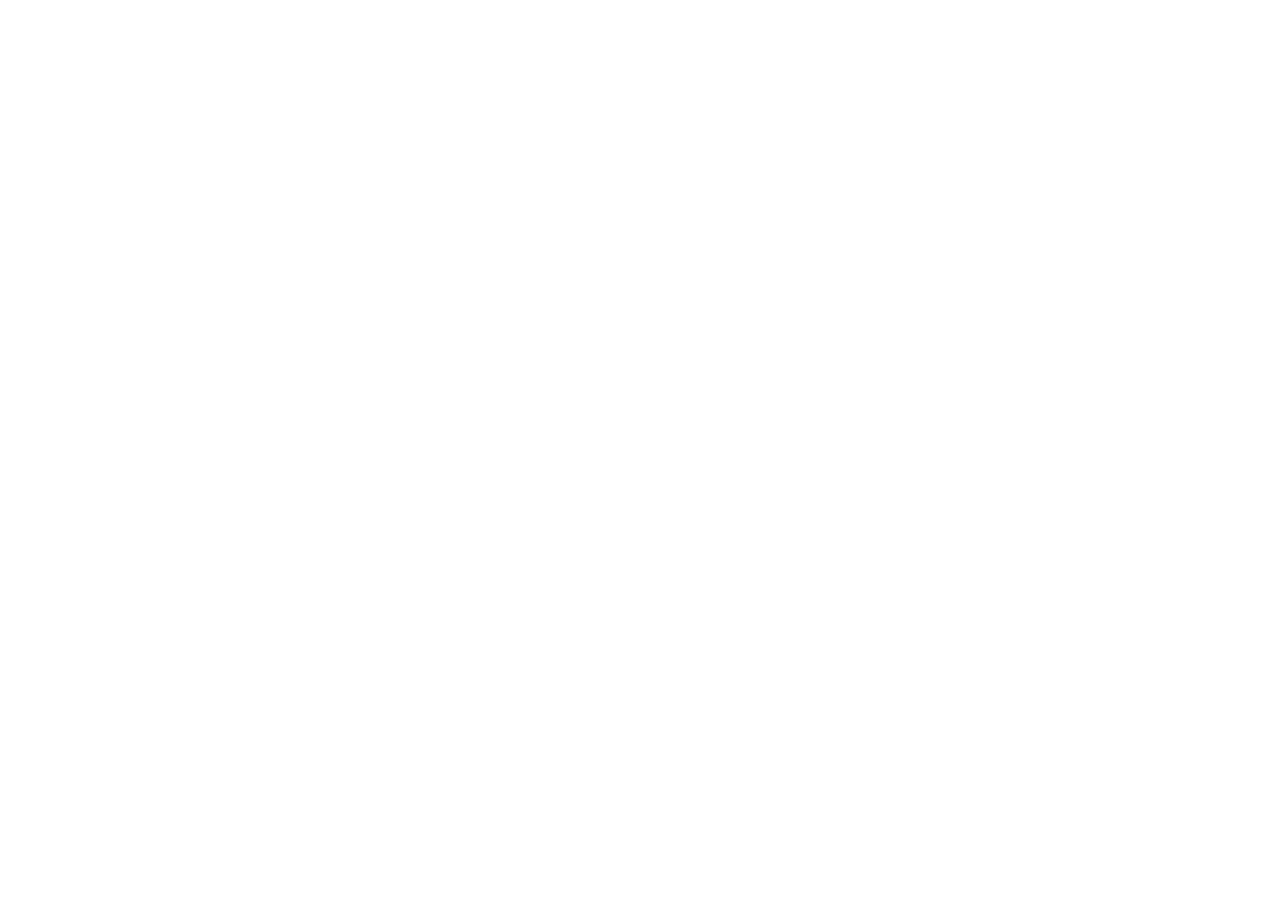
==== creating-game.html @ d7f1ff27 "guidebook / credits listeners" ====
<!DOCTYPE html>
<html lang="en">
<head>
    <meta charset="UTF-8">
    <meta http-equiv="X-UA-Compatible" content="IE=edge">
    <meta name="viewport" content="width=device-width, initial-scale=1.0">
    <title>Document</title>
</head>
<body>
    
</body>
</html>
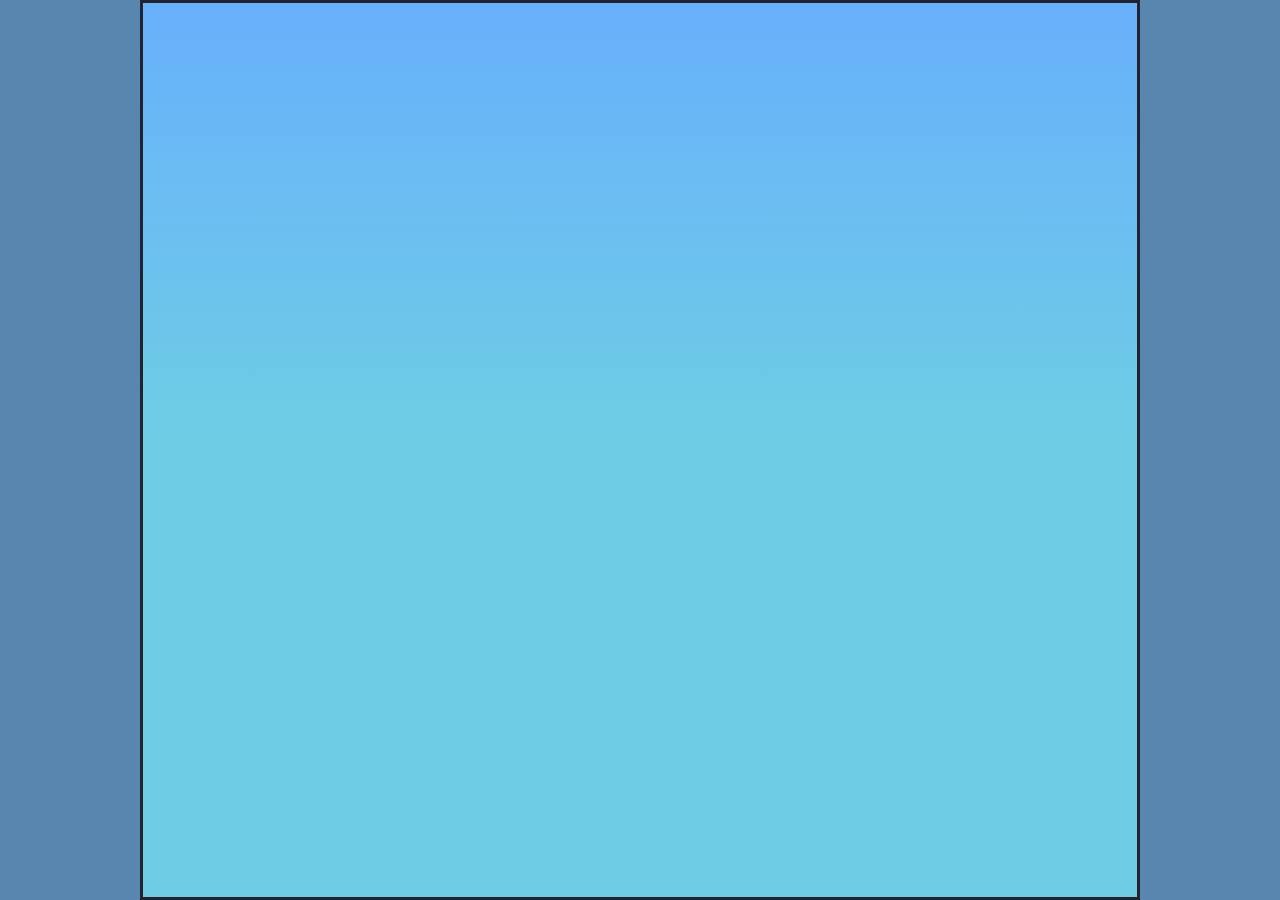
==== commit c2d5e467: "new game -> create game & html" ====
--- a/creating-game.html
+++ b/creating-game.html
@@ -4,9 +4,14 @@
     <meta charset="UTF-8">
     <meta http-equiv="X-UA-Compatible" content="IE=edge">
     <meta name="viewport" content="width=device-width, initial-scale=1.0">
-    <title>Document</title>
+    <link rel="stylesheet" href="./style.css">
+    <!-- <link rel="stylesheet" href="./style-index.css"> -->
+    <link rel="preconnect" href="https://fonts.googleapis.com">
+    <link rel="preconnect" href="https://fonts.gstatic.com" crossorigin>
+    <link href="https://fonts.googleapis.com/css2?family=Chakra+Petch:ital,wght@0,300;0,500;0,700;1,300;1,700&display=swap" rel="stylesheet">
+    <title>Create game</title>
 </head>
 <body>
-    
+    <section id="create" class="game"></section>
 </body>
 </html>--- a/style.css
+++ b/style.css
@@ -0,0 +1,1554 @@
+:root {
+    --light: rgb(209, 238, 252);
+    --black: rgb(4,4,4);
+    --blackTR: rgba(4, 4, 4, 0.644);
+    --fireengine: rgb(226, 60, 71);
+    --alert: rgb(27, 27, 27);
+    --fireengineTR: rgba(226, 60, 71, 0.800);
+    --steelblue: rgb(63, 136, 197);
+    --selectiveyellow: rgb(255, 186, 8);
+    --selectiveyellowTR: rgba(255, 185, 8, 0.800);
+    --prusianblue: rgb(28, 49, 68);
+    --prusianbluelight: rgb(34, 59, 82);
+    --slategray: rgb(113, 131, 152);
+    --spacecadet: rgb(45, 48, 71);
+    --body: rgb(88, 134, 175)
+}
+
+
+
+*{
+    padding: 0;
+    margin: 0;
+    box-sizing: border-box;
+}
+
+body {
+    font-family: 'Chakra Petch', sans-serif;
+    display: flex;
+    align-items: center;
+    justify-content: center;
+    height: 100vh;
+    width: 100vw;
+    background: var(--body);
+    overflow: hidden;
+    user-select: none;
+}
+
+.game {
+    display: flex;
+    flex-direction: column;
+    align-content: center;
+    justify-content: flex-end;
+    flex-wrap: nowrap;
+    width: 100%;
+    height: 100%;
+    max-width: 1000px;
+    /* min-height: 550px; */
+    max-height: 1000px;
+    background: rgb(104, 176, 252);
+    background: linear-gradient(180deg, rgba(104, 176, 252) 0%, rgba(110,205,229,1) 48%);
+    border: 3px solid #22232e;
+    overflow: hidden;
+    z-index: 1;
+}
+
+#carBoard {
+    display: flex;
+    flex-direction: column;
+    justify-content: flex-end;
+    width: 100%;
+    height: 30%;
+    min-height: 250px;
+}
+
+#car {
+    display: flex;
+    flex-direction: column;
+    align-items: center;
+    justify-content: center;
+    width: 100%;
+    overflow: hidden;
+}
+
+#cardsBoard {
+    position: relative;
+    display: flex;
+    flex-direction: column;
+    justify-content: space-around;
+    width: 100%;
+    align-items: center;
+    height: 70%;
+    background: var(--spacecadet);
+    padding: 5px;
+    padding-top: 0px;
+}
+
+
+/* ------------------------------------ CAR-BACKGROUND ----------------------------------- */
+#background-container {
+    /* display: flex;
+    align-items: center;
+    justify-content: center; */
+    width: 100%;
+    /* height: 100%; */
+    height: 250px;
+    position: relative;
+}
+
+#carBackground{
+    display: flex;
+    justify-content: center;
+    width: 100%;
+    max-height: 250px;
+    position: absolute;
+}
+.clouds {
+    position: absolute;
+    right: -250px; 
+    border-radius: 50% 40%;
+    background: #bef1fa;
+    opacity: .3;
+}
+.clouds::before {
+    content: '';
+    position: absolute;
+    top: 5px;
+    left: -5px;
+    width: 70px;
+    height: 14px;
+    border-radius: 50%;
+    background-color: #f1fcfe;
+}
+.clouds::after {
+    content: '';
+    position: absolute;
+    top: -3px;
+    left: 30px;
+    width: 70px;
+    height: 9px;
+    border-radius: 50%;
+    background: #d4f5fb;
+}
+#cloud1{
+    top: 40px;
+    width: 150px;
+    height: 20px;
+    animation: wind 58s linear infinite;
+    animation-delay: 5s;
+}
+#cloud2{
+    top: 30px;
+    width: 170px;
+    height: 15px;
+    animation: wind 113s linear infinite;
+    animation-delay: 4s;
+}
+#cloud3{
+    top: 60px;
+    width: 90px;
+    height: 10px;
+    animation: wind 159s linear infinite;
+    opacity: .5;
+}
+
+#fans {
+    width: 1000px;
+    position: absolute;
+    top: 92px;
+    right: -1000px;
+    background: url('./fans.webp') repeat-x;
+    height: 148px;
+    border-bottom: 50px solid #565;
+    animation: horizon 20s infinite linear;
+    z-index: -1;
+}
+
+#kerbs {
+    position: absolute;
+    top: 185px;
+    width: 1600px;
+    height: 1600px;
+    border-top: 10px dashed #f00;
+    border-radius: 50%;
+    animation: kerbs 20s infinite linear;
+}
+
+#track {
+    position: absolute;
+    top: 185px;
+    width: 1600px;
+    height: 1600px;
+    border-radius: 50%;
+    background: var(--spacecadet);
+    border-top: 10px solid #fff;
+    animation: kerbs 20s infinite linear;
+}
+
+/* ----------------------------------- CAR-CLICKER ----------------------------------- */
+#clicker {
+    display: flex;
+    justify-content: center;
+    align-items: flex-end;
+    padding-top: 162px;
+    cursor: pointer;
+}
+.counter {
+    display: flex;
+}
+
+#carBodyRear {
+    position: relative;
+    display: inline-block;
+    background: #0D1B55;
+    width: 100px;
+    height: 40px;
+    border-radius: 120% 5% 0% 30%;
+    border-bottom: 2px solid #111;
+}
+
+#carBodyRear::before {
+    content: '';
+    position: absolute; 
+    top: 0px;
+    left: 55px;
+    height: 5px;
+    width: 60px;
+    border-radius: 40% 0% 40% 0%;
+    background: #000;
+    z-index: 1;
+}
+
+#carBodyRear::after {
+    content: '';
+    position: absolute;
+    left: 99px;
+    top: -19px;
+    width: 0;
+    height: 0;
+    border-style: solid;
+    border-width: 20px 0 0 15px;
+    border-color: transparent transparent transparent #007bff;
+}
+
+#carBodyFront {
+    display: inline-block;
+    background: #0D1B55;
+    position: relative;
+    width: 100px;
+    height: 40px;
+    border-radius: 0% 40% 40% 0%;
+    border-bottom: 2px solid #111;
+}
+
+#carBodyFront::before {
+    content: '';
+    position: absolute;
+    top: 10px;
+    left: 25px;
+    height: 20px;
+    width: 3px;
+    background: #000;
+    rotate: 20deg;
+    border-radius: 160%;
+}
+
+#carBodyFront::after {
+    content: '';
+    position: absolute;
+    top: 10px;
+    left: 30px;
+    height: 20px;
+    width: 3px;
+    background: #000;
+    rotate: 20deg;
+    border-radius: 160%;
+}
+
+.tyres {
+    position: absolute;
+    top: 12px;
+    left: 20px;
+    width: 42px;
+    height: 42px;   
+    border: 6px solid #111;
+    border-radius: 50%;
+}
+
+.tyres::before {
+    content: '';
+    position: absolute;
+    top: 10px;
+    left: 10px;
+    z-index: 1;
+    width: 10px;
+    height: 10px;
+    border-radius: 50%;
+    background-color: #777;
+    opacity: 1;
+}
+.tyres::after {
+    content: '';
+    position: absolute;
+    top: 12px;
+    left: 12px;
+    z-index: 1;
+    width: 6px;
+    height: 6px;
+    border-radius: 50%;
+    background-color: #666;
+    opacity: 1;
+}
+
+#carBodyFront .tyres {
+    left: 45px;
+}
+
+.rims {
+    position: absolute;
+    top: 16px;
+    left: 38px;
+    width: 6px;
+    height: 34px;   
+    background: #777;
+    border: 2px solid #333;
+    border-radius: 10%;
+    animation: wheels 1s infinite linear;
+    opacity: .8;
+}
+
+#carBodyFront .rims {
+    left: 63px;
+}
+
+.rims::before {
+    content: '';
+    position: absolute;
+    left: -2px;
+    top: -2px;
+    box-sizing: border-box;
+    width: 6px;
+    height: 34px;   
+    background: #777;
+    border: 2px solid #222;
+    border-radius: 10%;
+    rotate: 60deg;
+}
+.rims::after {
+    content: '';
+    position: absolute;
+    left: -2px;
+    top: -2px;
+    box-sizing: border-box;
+    width: 6px;
+    height: 34px;   
+    background: #777;
+    border: 2px solid #222;
+    border-radius: 10%;
+    rotate: 120deg;
+}
+
+
+#door {
+    position: absolute;
+    z-index: 1;
+    top: 3px;
+    left: 108px;
+    width: 1px;
+    height: 30px;
+    rotate: 20deg;
+    background-color: #999;
+}
+
+#door::before {
+    opacity: 1;
+    content: '69';
+    position: absolute;
+    font-size: .9rem;
+    font-weight: 700;
+    font-style: normal;
+    left: -35px;
+    top: 15px;
+    height: 20px;
+    width: 20px;
+    border: solid 3px #000;
+    border-radius: 50%;
+    text-align: center;
+    background-color: #fff;
+}
+
+#driverBody {
+    position: absolute;
+    top: -6px;
+    left: 65px;
+    width: 40px;
+    height: 10px;
+    border-radius: 25% 99% 90% 0%;
+    background: #aa3434;
+}
+/* helmet */
+#driverBody::before {
+    content:'';
+    position: absolute;
+    top: -16px;
+    left: -4px;
+    width: 17px;
+    height: 17px;
+    border-radius: 50% 50% 20% 50%;
+    background: #244;
+}
+#driverBody::after {
+    content:'';
+    position: absolute;
+    top: -10px;
+    left: 4px;
+    width: 9px;
+    height: 3px;
+    border-radius: 0% 40% 45% 0%;
+    background: #ccc;
+}
+
+@keyframes wheels {
+    from {
+        transform: rotate(0turn);
+    }
+    
+    to {
+        transform: rotate(1turn);
+    }
+}
+
+@keyframes kerbs {
+    from {
+        transform: rotate(0turn);
+    }
+    
+    to {
+        transform: rotate(-1turn);
+    }
+}
+
+@keyframes wind {
+    from {
+        transform: translateX(500px);
+    }
+    
+    to {
+        transform: translateX(-1800px);
+    }
+}
+
+@keyframes horizon {
+    from {
+        transform: translateX(650px);
+    }
+    
+    to {
+        transform: translateX(-2000px);
+    }
+}
+
+
+
+
+/* ----------------------------------- COUNTERS ----------------------------------- */
+
+#counters {
+    display: flex;
+    justify-content: space-around;
+    width: 100%;
+    background: var(--spacecadet);
+    padding: 2px 10px 0px 10px;
+}
+
+.counter {
+    align-items: center;
+    justify-content: center;
+    width: 49%;
+    height: 30px;
+    color: var(--spacecadet);
+    font-weight: 700;
+    background: var(--steelblue);
+    border: 3px solid var(--prusianblue);
+    border-bottom: 5px double var(--prusianblue);
+}
+
+.not-enaugh {
+    animation: notenaugh .6s;
+}
+
+@keyframes notenaugh {
+    0%{
+        background: var(--fireengine);
+        transform: translateY(3px) 
+    }
+    20%{
+        transform: translateY(-3px) 
+    }
+    40%{
+        transform: translateY(3px)        
+    }
+    60%{
+        transform: translateY(-3px)   
+    }
+    80%{
+        transform: translateY(3px)        
+    }
+    100%{
+        transform: translateY(0px)  
+    }
+}
+/* ------------------------------------------------ NAVIGATION --------------------------------------------- */
+
+#navigation {
+    display: flex;
+    flex-wrap: wrap;
+    justify-content: space-evenly;
+    width: 99%;
+    height: fit-content;
+    padding: 4px;
+    padding-top: 2px;
+    font-size: 1rem;
+}
+.navigation {
+    display: flex;
+    align-items: center;
+    justify-content: center;
+    height: 40px;
+    color: #fff;
+    font-weight: 700;
+    cursor: pointer;
+    transition: border-radius 1s;
+    /* transition: border-style 1s; */
+    border: 3px solid var(--prusianblue);
+    border-bottom: 6px double var(--prusianblue);
+}
+
+#home-navigation {
+    background: var(--steelblue);
+    color: var(--prusianblue);
+    border-color: var(--prusianblue);
+    width: 20%;
+}
+
+#bolid-navigation {
+    width: 39%;
+    background: var(--fireengine);
+    color: var(--prusianblue);
+    border-color: var(--prusianblue);
+}
+#garage-navigation {
+    width: 39%;
+    background: var(--selectiveyellow);
+    color: var(--prusianblue);
+    border-color:  var(--prusianblue);
+}
+
+#Driver-option, #Parts-option {
+    background: var(--fireengine);
+    font-weight: 700;
+}
+
+#Facilities-option, #TeamPrincipal-option {
+    background: var(--selectiveyellow);
+    font-weight: 700;
+}
+/* ----------------------------------- CARDS STYLES ----------------------------------- */
+
+@media(min-width: 1200px){
+    .slide {
+      padding: 3rem;
+    }
+  }
+
+.card-options-container {
+    width: 100%;
+    display: flex;
+    justify-content: space-between;
+}
+
+.card-navigation-option {
+    display: flex;
+    justify-content: center;
+    align-items: center;
+    width: 50%;
+    height: 30px;
+    margin: 2px;
+    cursor: pointer;
+    color: var(--prusianblue);
+    border: 3px solid var(--prusianblue);
+    border-bottom: 6px double var(--prusianblue);
+    animation: fadeIn .3s;
+}
+
+
+#selectTabInfo {
+    position: relative;
+    width: 100%;
+    height: 100%;
+    overflow: hidden;
+    animation: fadeIn .3s;
+}
+
+.cards-container {
+    height: 100%;
+    display: inline-flex;
+    scrollbar-width: none;
+    overflow: hidden;
+    scrollbar-width: none;
+    transform: translateX(0);
+    will-change: transform;
+    transition: transform 0.3s ease-out;
+}
+
+.cardElement{
+    height: 100%;
+    width: 100vw;
+    display: flex;
+    align-items: center;
+    justify-content: center;
+    padding: 1rem;
+}
+
+.card {
+    cursor: grab;
+    width: 85%;
+    /* min-height: 230px; */
+    height: 100%;
+    border-radius: 25px 5px;
+    font-size: 1rem;
+    display: block;
+    text-align: center;
+    overflow: hidden;
+    transition: scale .3s;
+  }
+
+  
+.bolid-slider {
+    background: var(--steelblue);
+  }
+.garage-slider {
+    background: var(--steelblue);
+  }
+
+#driver .card {
+    background: var(--steelblue);
+    animation: fadeIn .3s;
+    transition: scale .2s;
+}
+
+#teamPrincipal .card {
+    background: var(--steelblue);
+    animation: fadeIn .3s;
+    transition: scale .2s;
+}
+
+.grabbing {
+    transition: scale .2s;
+    scale: .95;
+}
+.grabbing .character-upgrade {
+    transition: scale 4s;
+    scale: 1;
+}
+
+.grabbing-slider .card{
+    transition: scale .2s;
+    scale: .95;
+}
+
+/* ----------------------------------- CARDS ELEMENTS STYLES ----------------------------------- */
+.card-content {
+    height: 100%;
+    display: flex;
+    flex-direction: column;
+    align-items: center;
+    justify-content: space-between;
+}
+
+.showMeHowToSlide {
+    animation: showMeHowToSlideA 1.5s;
+}
+
+@keyframes showMeHowToSlideA {
+    0% {
+        /* scale: 1; */
+        transform: translateX(0px);
+    }
+    
+    50% {
+        /* scale: .7; */
+        transform: translateX(-1000px);
+    }
+    100% {
+        /* scale: .7; */
+        transform: translateX(0);
+    }
+}
+
+#driver .card, .bolid-element-slider .card {
+    color: var(--spacecadet);
+    border: 4px solid var(--fireengine);
+}
+
+#teamPrincipal .card, .garage-element-slider .card {
+    color: var(--spacecadet);
+    border: 4px solid var(--selectiveyellow);
+}
+
+.bolid-slider .upgrade p, .bolid-slider .card-title p {  
+    width: 90%;
+    color: var(--light);
+    font-weight: 700;
+    background: var(--fireengine);
+}
+
+.garage-slider .upgrade p, .garage-slider .card-title p {  
+    width: 80%;
+    color: var(--spacecadet);
+    font-weight: 700;
+    background: var(--selectiveyellow);
+}
+
+
+.cardMainContent {
+    display: flex;
+    flex-direction: column;
+    align-items: center;
+    justify-content: space-between;
+    width: 96%;
+    height: 60%;
+    padding: .5em;
+    background: var(--steelblue);
+    overflow: hidden;
+    color: var(--light);
+}
+
+.card img {
+    max-width: 230px;
+    max-height: 230px;
+    height: 60%;
+    border: 2px solid var(--light);
+    border-radius: 5px;
+    padding: .5em;
+    pointer-events: none;
+}
+
+.upgrade, .card-title {
+    display: flex;
+    flex-direction: column;
+    justify-content: space-around;
+    width: 100%;
+    height: 20%;
+}
+.upgrade {
+    align-items: flex-end;
+    justify-content: space-between;
+    font-size: 1.2em;
+}
+
+.upgrade h2 {
+    height: 40%;
+    color: var(--spacecadet);
+    font-size: 1.2em;
+    letter-spacing: 0em;
+    transition: background .3s;
+}
+
+.upgrade p {
+    height: 60%;
+    max-height: 25px;
+    margin-top: 1em;
+    border-radius: 0px 0px 0px 15px;
+    border-width: 0px 0px 2px 0px;
+    border-style: solid;
+    border-color: var(--prusianbluelight);
+}
+
+.card-title p {
+    border-radius: 0px 15px 0px 0px;
+    border-width: 2px 0px 0px 0px;
+    border-style: solid;
+    border-color: var(--prusianbluelight);
+}
+
+.sub-lvl-container {
+    min-height: 15px;
+    width: 100%;
+    display: flex;
+    justify-content: space-around;
+    align-items: center;
+}
+
+.sub-lvl {
+    height: 10px;
+    display: flex;
+    justify-content: space-around;
+    width: 10%;
+    border-radius: 10px 10px 10px 10px;
+}
+
+.sub-lvl  {
+    border: solid 2px var(--spacecadet);
+}
+
+#driver .sub-lvl-bck {
+    background: var(--fireengine);
+}
+#teamPrincipal .sub-lvl-bck {
+    background: var(--selectiveyellow);
+}
+
+.description {
+    width: 100%;
+    padding: .5rem 0rem .5rem 0rem;
+    font-size: 0.9em;
+    font-style: italic;
+}
+
+.description p {
+    width: 90%;
+}
+
+.card-content h1 {
+    width: 100%;
+    font-size: 1.6em;
+    border-bottom: 2px solid var(--prusianblue);
+}
+.card-content h2 {
+    width: 100%;
+    font-size: 1.2em;
+    border-top: 2px solid var(--prusianblue);
+    cursor: pointer;
+}
+
+/* unlock cards */
+
+#unlock-driver, #unlock-teamPrincipal {
+    display: flex;
+    flex-direction: column;
+    align-items: center;
+    justify-content: space-evenly;
+    font-size: 2em;
+    font-weight: 700;
+}
+
+#unlock-driver, #unlock-teamPrincipal{
+    cursor: pointer;
+}
+#unlock-driver img, #unlock-teamPrincipal img{
+    border: none;
+}
+
+
+
+/* character cards */
+#teamPrincipal-character-card, #driver-character-card{
+    cursor: default;
+}
+#teamPrincipal-character-card img, #driver-character-card img{
+    padding: 0px;
+    border-radius: 10px;
+    border-color: var(--spacecadet);
+}
+
+#teamPrincipal-character-card .card-title p,
+#driver-character-card .card-title p {
+    width: 100%;
+    font-weight: 700;
+    border-radius: 0px;
+}
+
+#driver-character-card .card-title p {
+    background: var(--fireengine);
+}
+
+#teamPrincipal-character-card .card-title p {
+    background: var(--selectiveyellow);
+}
+
+.character-upgrade {
+    height: 15%;
+    width: 100%;
+    display: flex;
+    align-items: center;
+    justify-content: space-between;
+}
+
+#teamPrincipal-character-card .character-upgrade h1, #driver-character-card .character-upgrade h1{
+    display: flex;
+    align-items: center;
+    justify-content: center;
+    width: 50%;
+    height: 50%;
+    border-radius: 0px 20px 0px 0px;
+    font-size: 1.5em;
+    font-weight: 500;
+    cursor: pointer;
+    border: none;
+    transition: width .3s;
+}
+
+
+#teamPrincipal-character-card .character-upgrade h1 {
+    background: var(--selectiveyellow);
+}
+#driver-character-card .character-upgrade h1{
+    background: var(--fireengine);
+}
+
+#teamPrincipal-character-card .character-upgrade p {
+    width: 39%;
+    font-weight: 700;
+}
+#driver-character-card .character-upgrade p {
+    width: 39%;
+    font-weight: 700;
+}
+
+/* upgrade alert */
+
+.character-upgrade .upgrade-price-alert {
+    animation: upgradePriceAlert .6s, priceAlertCharacter .6s;
+}
+#unlock-driver .upgrade-price-alert, #unlock-teamPrincipal .upgrade-price-alert {
+    animation: upgradePriceAlert .6s, priceAlertCharacter .6s;
+}
+
+
+#garage .upgrade-price-alert {
+    animation: upgradePriceAlert .6s, priceAlertBackgroundGarage .6s;
+}
+
+#bolid .upgrade-price-alert {
+    animation: upgradePriceAlert .6s, priceAlertBackgroundParts .6s;
+}
+
+@keyframes priceAlertCharacter {
+    0% {
+        color: var(--fireengine);
+    }
+    100% {
+        color: var(--fireengine);
+    }
+}
+
+@keyframes priceAlertBackgroundGarage{
+    0%{
+        background-color: var(--fireengine);
+    }
+    80%{
+        background-color: var(--fireengine);
+    }
+    100%{
+        background-color: var(--selectiveyellow);
+    }
+}
+@keyframes priceAlertBackgroundParts{
+    0%{
+        background-color: var(--slategray);
+    }
+    80%{
+        background-color: var(--slategray);
+    }
+    100%{
+        background-color: var(--fireengine);
+    }
+}
+
+@keyframes upgradePriceAlert {
+        0%{
+            transform: translateY(4px); 
+        }
+        20%{
+            transform: translateY(-4px); 
+        }
+        40%{
+            transform: translateY(4px);        
+        }
+        60%{
+            transform: translateY(-4px); 
+        }
+        80%{
+            transform: translateY(4px);
+        }
+        100%{
+            transform: translateY(0px);
+        }
+} 
+
+
+/* ----------------------------------- HOME ELEMENTS STYLES ----------------------------------- */
+
+#homeBoard {
+    width: 100%;
+    height: 100%;
+    display: flex;
+    flex-direction: column;
+    flex-wrap: nowrap;
+    align-items: center;
+    justify-content: space-around;
+    animation: fadeIn .3s;
+}
+
+#home-counters-container {
+    width: 100%;
+    display: flex;
+    align-items: center;
+    justify-content: space-around;
+}
+
+
+.home-counters {
+    width: 30%;
+    display: block;
+    text-align: center;
+    border: solid 3px var(--prusianblue);
+    border-bottom: double 4px var(--prusianbluelight);
+    border-left: double 6px var(--prusianblue);
+    color: var(--spacecadet);
+    font-weight: 700;
+    overflow: hidden;
+    background: var(--steelblue);
+}
+
+#Total-counter-value, #PS-counter-value, #PC-counter-value {
+    background: var(--prusianblue);
+    color: var(--light);
+    position: relative;
+    font-weight: 300;
+}
+
+.home-counters:first-child {
+    border-radius: 20px 0px 0px 0px;
+}
+.home-counters:last-child {
+    border-radius: 0px 20px 0px 0px;
+}
+#home-stats-container {
+    height: 55%;
+    width: 97%;
+    padding: .5em;
+    display: flex;
+    flex-direction: row;
+    justify-content: space-around;
+    background: var(--steelblue);
+    border: 2px solid var(--prusianblue);
+    border-bottom: 6px double var(--prusianblue);
+    border-left: 6px double var(--prusianblue);
+}
+
+#stats-cards-container {
+    width: 47%;
+    height: 100%;
+    display: flex;
+    flex-direction: column;
+    justify-content: space-around;
+}
+
+.stats-card-infoDiv {
+    display: flex;
+    justify-content: space-between;
+    text-align: center;
+    overflow: hidden;
+    color: var(--spacecadet);
+    font-weight: 500;
+}   
+.stats-card-value {
+    min-width: 25%;
+    color: var(--black);
+}
+
+#sponsors-card-stats-value {
+    border-radius: 0px 20px 0px 0px;
+}
+#fame-card-stats-value {
+    border-radius: 0px 0px 20px 0px;
+}
+#engine-card-stats-value, 
+#aerodynamics-card-stats-value,
+#suspension-card-stats-value,
+#turbo-card-stats-value{
+    background: var(--fireengine);
+    border: solid 3px var(--prusianblue);
+    border-bottom: double 4px var(--prusianbluelight);
+    border-left: double 6px var(--prusianblue);
+}
+#sponsors-card-stats-value, 
+#windTunnel-card-stats-value,
+#engineers-card-stats-value,
+#fame-card-stats-value{
+  background: var(--selectiveyellow);
+  border: solid 3px var(--prusianblue);
+  border-bottom: double 4px var(--prusianbluelight);
+  border-left: double 6px var(--prusianblue);
+}
+#home-skills-container {
+    display: flex;
+    width: 100%;
+    height: 25%;
+    max-height: 180px;
+    padding: 5px;
+}
+
+.skills {
+    width: 50%;
+    height: 100%;
+    border: solid 2px var(--prusianblue);
+    overflow: hidden;
+    cursor: pointer;
+}
+
+.unlock-info {
+    width: 100%;
+    height: 100%;
+    position: relative;
+}
+
+.unlock-info p:first-child {
+    position: absolute;
+    display: flex;
+    width: 100%;
+    height: 100%;
+    opacity: .6;
+    background-image: url('./img/unlock.webp');
+    background-repeat: no-repeat;
+    background-size: 80px;
+}
+
+.unlock-info p:last-child {
+    position: absolute;
+    z-index: 1;
+    display: flex;
+    align-items: center;
+    justify-content: center;
+    text-align: center;
+    font-weight: 700;
+    font-size: 0.8rem; 
+    width: 100%;
+    height: 100%;
+    padding: 10px;
+}
+
+#skill-1 {
+    width: 50%;
+    height: 100%;
+    border: solid 2px var(--prusianblue);
+    border-bottom: solid 8px var(--prusianbluelight);
+    border-left: double 6px var(--prusianbluelight);
+    border-radius: 0px 0px 0px 30px;
+    margin-right: 1px;
+    background-color: var(--fireengine);
+}
+#skill-2 {
+    width: 50%;
+    height: 100%;
+    border: solid 2px var(--prusianblue);
+    border-bottom: solid 8px var(--prusianbluelight);
+    border-radius: 0px 0px 30px 0px;
+    margin-left: 1px;
+    background-color: var(--selectiveyellow);
+}
+
+/* -----------------  SKILL AVAILABLE --------------------------- */
+
+.skill-available-container {
+    position: relative;
+    width: 100%;
+    height: 100%;
+    background-repeat: no-repeat;
+    background-size: contain;
+    background-position: center;
+    display: flex;
+    justify-content: flex-end;
+    align-items: flex-end;
+    opacity: 1;
+}
+
+.skill-available-container::after {
+    content: '';
+    position: absolute;
+    width: 10%;
+    aspect-ratio: 1;
+    top: -100%;
+    left: -10%;
+    border-radius: 50%;
+    border: 30px double var(--light);
+    opacity: .4;
+    animation: skillAvailable 5s infinite;
+}
+
+.skill-available-container p {
+    display: flex;
+    align-items: center;
+    justify-content: center;
+    text-align: center;
+    width: 100%;
+    color: var(--black);
+    font-weight: 500;
+    border-top: 2px solid var(--prusianblue);
+}
+
+#skill-1 .skill-available-container, #skill-1 .skill-cooldown {
+    background-image: url(./img/spedometer.webp);
+}
+#skill-1 .skill-available-container p{
+    background: var(--fireengineTR);
+    animation-delay: 1s;
+}
+#skill-2 .skill-available-container,  #skill-2 .skill-cooldown {
+    background-image: url(./img/stopwatch.webp);
+}
+#skill-2 .skill-available-container p{
+    background: var(--selectiveyellowTR);
+}
+
+@keyframes skillAvailable {
+    0% {
+        transform: scale(.4);
+        opacity: .6;
+    }
+    45% {
+        transform: scale(10);
+        opacity: 0;
+    }
+    100% {
+        transform: scale(10);
+        opacity: 0;
+    }
+}
+
+/* -----------------SKILL ACTIVATED --------------------------- */
+ .skill-activated {
+    width: 100%;
+    height: 100%;
+    display: flex;
+    align-items: center;
+    justify-content: center;
+
+ }
+
+ #driver-skill-timer, #teamPrincipal-skill-timer {
+    position: relative;
+    display: flex;
+    justify-content: center;
+    align-items: center;
+    height: 100%;
+    width: 100%;
+    z-index: 1;
+    font-size: 2.5em;
+ }
+
+ #driver-skill-timer::before {
+    position: absolute;
+    z-index: -1;
+    content: '';
+    top: 20%;
+    height: 35%;
+    width: 70%;
+    border-top: 5px dashed var(--selectiveyellow);
+    border-bottom: 5px double var(--selectiveyellow);
+    animation: activatedSkillSlide .8s infinite;
+ }
+ #driver-skill-timer::after {
+    position: absolute;
+    z-index: -1;
+    content: '';
+    top: 35%;
+    height: 50%;
+    width: 95%;
+    border-top: 5px solid var(--selectiveyellowTR);
+    border-bottom: 5px dotted var(--selectiveyellowTR);
+    animation: activatedSkillSlide 1s infinite;
+ }
+ #teamPrincipal-skill-timer::after {
+    position: absolute;
+    z-index: -1;
+    content: '';
+    left: center;
+    height: 115%;
+    aspect-ratio: 1;
+    border-radius: 50%;
+    border-color: var(--fireengine);
+    border-width: 10px;
+    border-style: double;
+    border-bottom-style: solid;
+    animation: activatedSkillRotateL 2s linear infinite;
+ }
+
+ #teamPrincipal-skill-timer::before {
+    position: absolute;
+    z-index: -1;
+    content: '';
+    left: center;
+    height: 150%;
+    aspect-ratio: 1;
+    border-radius: 50%;
+    border-color: var(--fireengineTR);
+    border-width: 20px;
+    border-style: dotted;
+    border-bottom-style: solid;
+    animation: activatedSkillRotateR 10s linear infinite;
+ }
+
+ @keyframes activatedSkillSlide {
+    0% {
+       transform: translateX(100%); 
+    }
+    100% {
+       transform: translateX(-150%); 
+    }
+ }
+ @keyframes activatedSkillRotateR {
+    0% {
+       transform: rotate(360deg); 
+    }
+    100% {
+       transform: rotate(-360deg); 
+    }
+ }
+ @keyframes activatedSkillRotateL {
+    0% {
+       transform: rotate(0deg); 
+    }
+    100% {
+       transform: rotate(360deg); 
+    }
+ }
+
+ /* -----------------  SKILL COOLDOWN --------------------------- */
+
+ .skill-cooldown {
+    position: relative;
+    width: 100%;
+    height: 100%;
+    background-position: center;
+    background-size: contain;
+    background-repeat: no-repeat;
+    background-color: var(--blackTR);
+ }
+
+
+ /* #skill-1 .skill-cooldown::after {
+    position: absolute;
+    content: '';
+    bottom: center;
+    width: 70%;
+    aspect-ratio: 1;
+    border-radius: 50%;
+    border-color: var(--fireengine);
+    border-width: 30px;
+    border-style: double;
+    animation: activatedSkillRotateL 2s linear infinite;
+ } */
+
+.cooldown-timer {
+    display: flex;
+    align-items: center;
+    justify-content: center;
+    font-size: 3.5rem;
+    font-weight: 700;
+    width: 100%;
+    height: 100%;
+}
+ #driver-cooldown-timer {
+    color: var(--fireengine);
+ }
+ #teamPrincipal-cooldown-timer {
+    color: var(--selectiveyellow);
+ }
+
+@media only screen and (max-height: 550px){
+    .cardMainContent img {
+        display: none;
+    }
+}
+
+@media only screen and (min-width: 600px){
+    .game {
+        flex-wrap: wrap;
+    }
+    #car {
+        overflow: visible;
+    }
+
+    #carBoard {
+        width: 35%;
+        height: 100%;
+        max-height: 1000px;
+        flex-direction: column-reverse;
+        justify-content: space-between;
+    }
+
+    #cardsBoard {
+        width: 65%;
+        height: 100%;
+        border-left: 3px solid #333;
+        background: none;
+    }
+    
+    /* #background-container::before {
+        content: '';
+        position: absolute;
+        height: 15%;
+        width: 1000px;
+        top: 220px;
+        background-color: #0D1B55;
+        z-index: -1;
+    } */
+        
+    #cardsBoard::before {
+        content: '';
+        position: absolute;
+        height: 30px;
+        width: 100%;
+        top: 98%;
+        z-index: -1;
+        border-top: 1px solid rgb(109, 71, 0);
+        background-color: #1e6400;
+        background-color: #b47c26;
+        background-color: #C2B280;
+        background-color: #C2B280;
+        /* opacity: 1;
+        background-image:  repeating-radial-gradient( circle at 0 0, transparent 0, #C2B280 8px ), repeating-linear-gradient( #9a928255, #9a9282 ); */
+        background: rgb(52,134,24);
+        background: linear-gradient(180deg, rgba(52,134,24,1) 23%, rgba(255,212,132,1) 58%);
+    }
+    .cards-container {
+        max-width: 2600px;
+    }
+
+    .cardElement{
+        width: 65vw;
+        max-width: 650px;
+    }
+
+    .card {
+        max-width: 350px;
+        max-height: 450px;
+    }
+
+    #home-stats-container {
+        flex-direction: column;
+        align-items: center;
+        background: transparent;
+        border: none;
+    }
+    
+    #stats-cards-container {
+        width: 55%;
+    }
+
+    .stats-card-infoDiv {
+        justify-content: flex-end;
+    }
+    .stats-card-value {
+        width: 50%;
+        text-align: center;
+    }
+
+    .stats-card-nameTag {
+        padding-right: 1rem;
+        color: var(--prusianblue);
+    }
+
+    #counters {
+        background: transparent;
+    }
+
+    #turbo-card-stats-value {
+        border-radius: 0px 0px 20px 0px;
+    }
+    #engine-card-stats-value {
+        border-radius: 0px 20px 0px 0px;
+    }
+
+    .unlock-info p:first-child {
+        background-size: 100%;
+    }
+    .unlock-info p:last-child {
+        font-size: 1.6rem;
+    }
+    .character-skills img {
+        width: 40%;
+        height: auto;
+    }
+    .character-skills,  .character-skills:last-child  {
+        align-items: flex-end;
+    }
+    .character-skills p {
+        font-size: 1.3rem;
+        padding: 10px;
+    }
+
+    #garage .upgrade h2:hover {
+        background: var(--selectiveyellow);
+    }
+    #bolid .upgrade h2:hover {
+        background: var(--fireengine);
+    }
+    
+    #teamPrincipal-character-card .character-upgrade:hover h1, #driver-character-card .character-upgrade h1:hover {
+        width: 100%;
+        border-radius: 0px;
+        cursor: pointer;
+    }
+
+    .skill-available-container p {
+        font-size: 1.4em;
+    }
+
+}
+
+
+@keyframes fadeIn {
+    0% { opacity: 0;
+         scale: 0; }
+    100% { opacity: 1;
+            scale: 1;}
+  }
+
+
+.left-up {
+    transition: border-radius .5s, border-width .5s;
+    border-radius: 0px 0px 0px 20px;
+
+}
+.left-down {
+    transition: border-radius .5s, border-width .5s;
+    border-radius: 20px 0px 0px 0px;
+}
+.right-up {
+    transition: border-radius .5s, border-width .5s;
+    border-radius: 0px 0px 20px 0px;
+}
+.right-down {
+    transition: border-radius .5s, border-width .5s;
+    border-radius: 0px 20px 0px 0px;
+}
+.nbr {
+    transition: border-radius .5s, border-width .5s;
+    border-radius: 0px;
+}
+.pushedKey {
+    border-bottom-width: 4px; 
+}
+
+
+.anim-skill-duration {
+    animation: anim-duration 4s ease-in forwards;
+}
+
+.anim-skill-bcg {
+    background: var(--selectiveyellow); 
+} 
+
+@keyframes anim-duration {
+    0% {
+        font-size: 3em;
+    }
+    100% {
+        font-size: 18em;
+
+    }
+}
--- a/style-index.css
+++ b/style-index.css
@@ -0,0 +1,169 @@
+/* :root {
+    --light: rgb(209, 238, 252);
+    --black: rgb(4,4,4);
+    --blackTR: rgba(4, 4, 4, 0.644);
+    --fireengine: rgb(226, 60, 71);
+    --alert: rgb(27, 27, 27);
+    --fireengineTR: rgba(226, 60, 71, 0.800);
+    --steelblue: rgb(63, 136, 197);
+    --selectiveyellow: rgb(255, 186, 8);
+    --selectiveyellowTR: rgba(255, 185, 8, 0.800);
+    --prusianblue: rgb(28, 49, 68);
+    --prusianbluelight: rgb(34, 59, 82);
+    --slategray: rgb(113, 131, 152);
+    --spacecadet: rgb(45, 48, 71);
+    --body: rgb(88, 134, 175)
+} */
+
+#menu{
+    align-items: center;
+    justify-content: center;
+}
+
+.menu__board {
+    display: flex;
+    flex-direction: column;
+    align-items: center;
+    justify-content: space-between;
+    height: 35%;
+    max-height: 300px;
+    width: 55%;
+    max-width: 400px;
+    min-width: 245px;
+    animation: show_box .4s;
+}
+
+.menu__button {
+    border-width: 2px 2px 6px 3px;
+    border-radius: 0 0 10px 10px;
+    border-style: solid;
+    border-bottom-style: double;
+    border-left-style: double;
+    border-color: var(--prusianblue);
+}
+
+.menu__button_large {
+    width: 100%;
+    height: fit-content;
+    padding: 1rem 3rem;
+    font-weight: 500;
+    font-size: 1rem;
+}
+
+.menu__button_small {
+    padding: 0.1rem 1rem;
+    width: 100%;
+    background-color: var(--steelblue);
+    font-style: italic;
+}
+
+.accessory-box__back {
+    font-size: 1rem;
+}
+
+#menu__new-game {
+    background-color: var(--fireengine) ;
+}
+
+#menu__load-container {
+    background-color: transparent;
+    border-color: var(--prusianblue);
+    border-style: solid;
+    border-width:  0 2px;
+    border-radius: 10px;
+    font-weight: 100;
+    width: 100%;
+}
+#load-container__save-game {
+    background-color: var(--selectiveyellow) ;
+    border-radius: 10px 10px 0 0;
+}
+.load-container__save-details {
+    display: flex;
+    align-items: center;
+    justify-content: space-evenly;
+    flex-wrap: wrap;
+}
+
+#save-details__remove-game {
+    width: 100%;
+}
+
+.menu__accessory {
+    display: flex;
+    flex-direction: row;
+    width: 100%;
+}
+
+#accessory__guidebook {
+    border-radius: 0 0 0 10px;
+}
+#accessory__credits {
+    border-radius: 0 0 10px 0;
+
+}
+
+.accessory__box {
+    position: relative;
+    display: none;
+    width: 75%;
+    max-height: 75%;
+    overflow: scroll;
+    padding: 1rem;
+    color: aliceblue;
+    background-color: var(--prusianbluelight);
+    animation: show_box .4s ;
+    border: double 4px var(--steelblue);
+    border-bottom: none;
+}
+
+.accessory__box_guidebook {
+    display: flex;
+    flex-direction: column;
+}
+
+.accessory__box_credits {
+    display: flex;
+    flex-direction: column;
+}
+
+.accessory__box_back {
+    width: 75%;
+    display: none;
+    animation: show_box .4s;
+    justify-content: center;
+}
+
+/* ________________________ ANIMATIONS ________________________ */
+
+.hide-element {
+    animation: hide_element .4s ;
+}
+
+.show-box {
+    animation: show_box .4s ;
+}
+
+@keyframes hide_element {
+    0% {
+        scale: 1;
+    }
+    100% {
+        opacity: .2;
+        scale: .2;
+    }
+}
+
+@keyframes show_box {
+    0% {
+        scale: 0.2;
+        opacity: 0.2;
+    }
+    100% {
+        scale: 1;
+        opacity:  1;
+    }
+}
+
+
+
